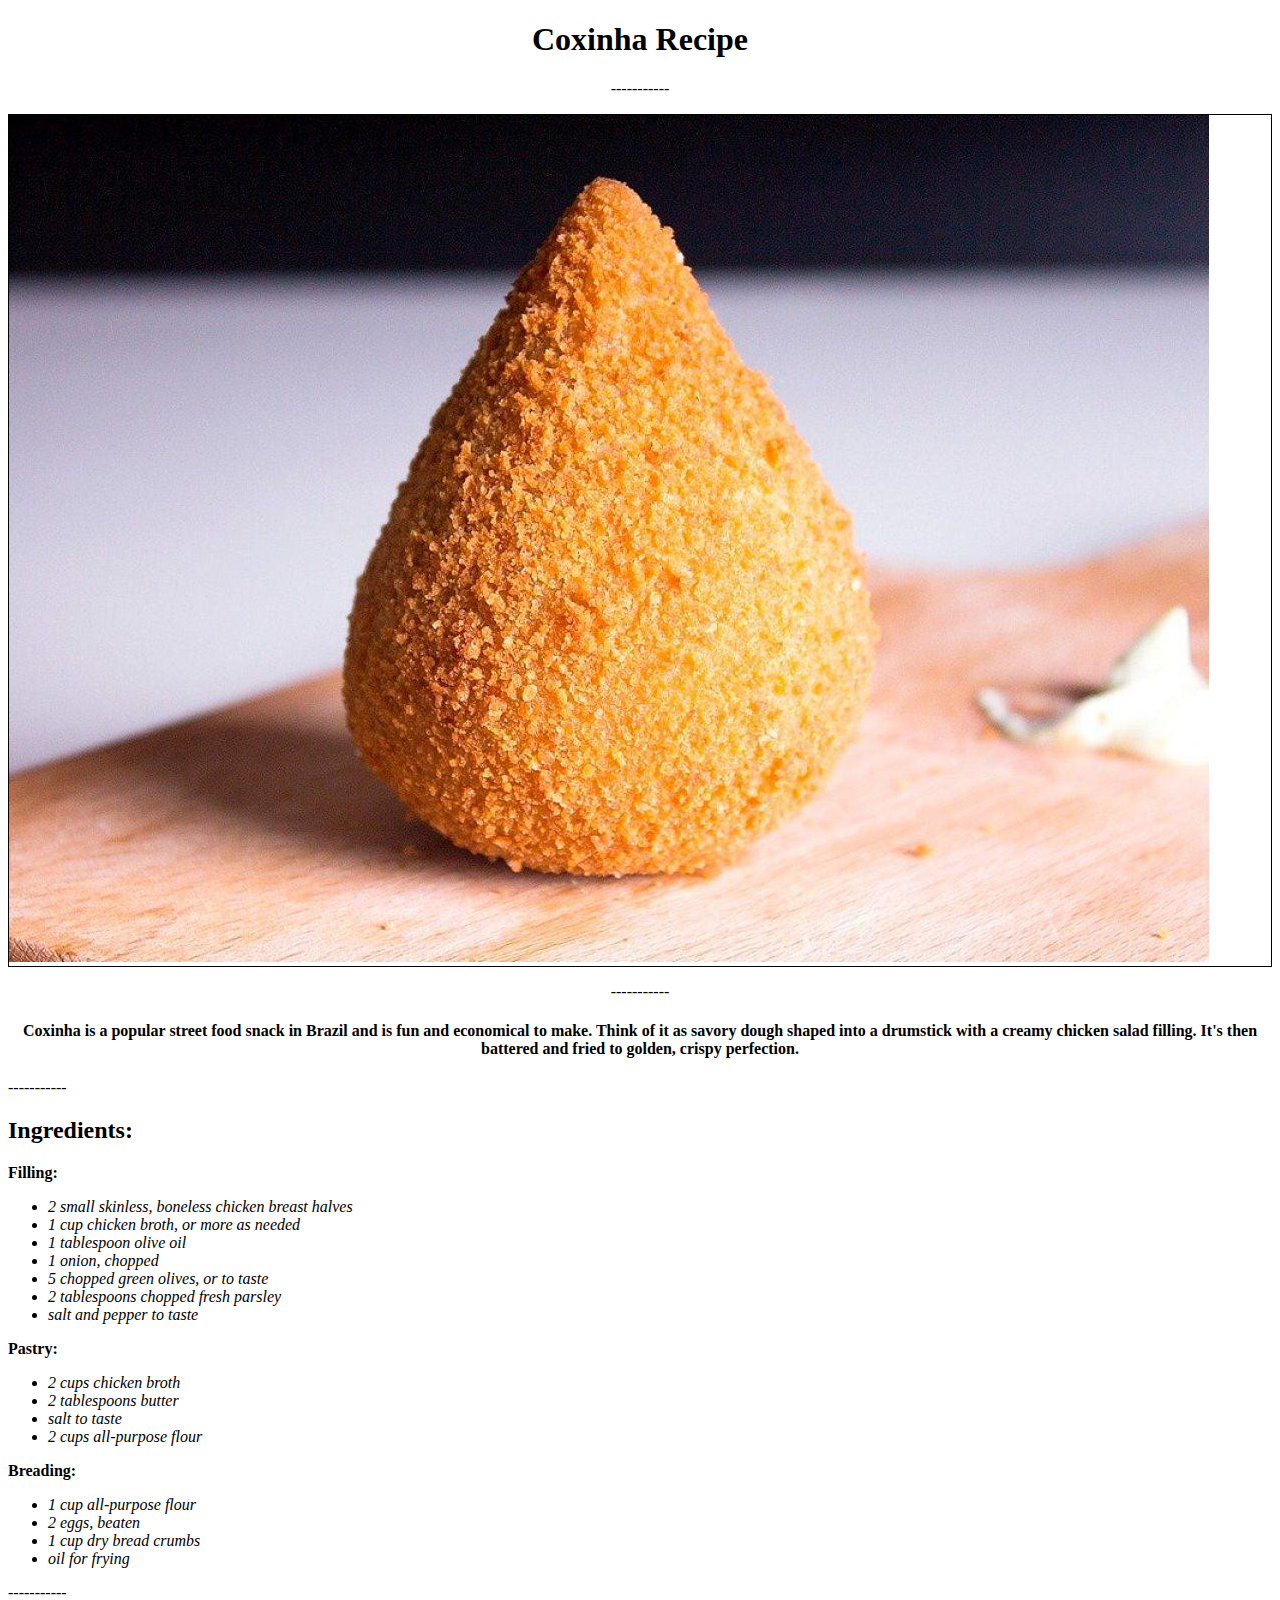
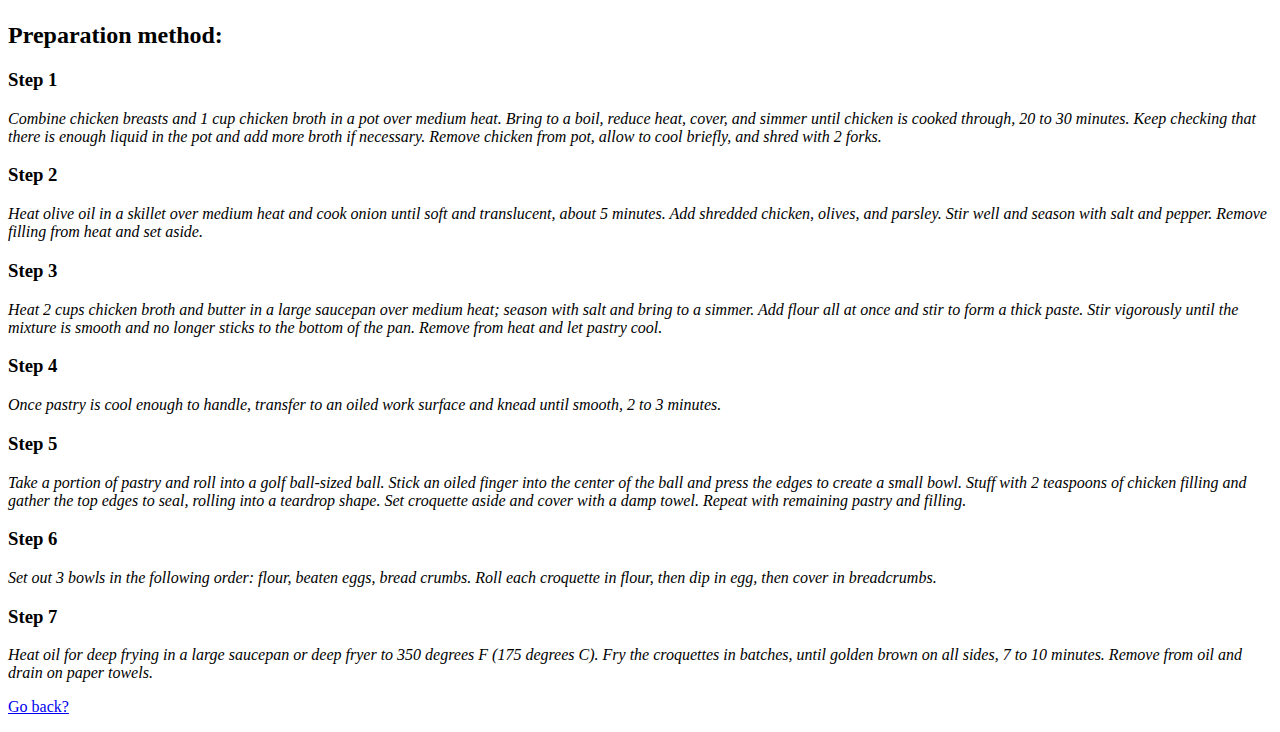
==== pg/coxinha-recipe.html @ 1fdfdc07 "Update coxinha-recipe.html" ====
<!DOCTYPE html>
<html lang="en">


<head>

    <meta charset="UTF-8">
    <title>Coxinha Recipe</title>

</head>


<body>

    <div style="text-align:center;">

        <h1>Coxinha Recipe</h1>

        <p>-----------</p>

    </div>
    
    <div style="border: 1px solid black;">

        <img class="center" src="../img/coxinha.jpeg" alt="Delicious Coxinha">

    </div>

    <div style="text-align: center;">
        <p>-----------</p>
        <h4>Coxinha is a popular street food snack in Brazil and is fun and economical to make. Think of it as savory dough shaped into a drumstick with a creamy chicken salad filling. It's then battered and fried to golden, crispy perfection.</h4>

    </div>

        <p>-----------</p>

        <h2>Ingredients:</h2>

        <p><strong>Filling:</strong></p>
        <ul>
            <li><em>2 small skinless, boneless chicken breast halves</em></li>
            <li><em>1 cup chicken broth, or more as needed</em></li>
            <li><em>1 tablespoon olive oil</em></li>
            <li><em>1 onion, chopped</em></li>
            <li><em>5 chopped green olives, or to taste</em></li>
            <li><em>2 tablespoons chopped fresh parsley</em></li>
            <li><em>salt and pepper to taste</em></li>
        </ul>

        <p><strong>Pastry:</strong></p>
        <ul>
            <li><em>2 cups chicken broth</em></li>
            <li><em>2 tablespoons butter</em></li>
            <li><em>salt to taste</em></li>
            <li><em>2 cups all-purpose flour</em></li>
        </ul>

        <p><strong>Breading:</strong></p>
        <ul>
            <li><em>1 cup all-purpose flour</em></li>
            <li><em>2 eggs, beaten</em></li>
            <li><em>1 cup dry bread crumbs</em></li>
            <li><em>oil for frying</em></li>
        </ul>

        <p>-----------</p>

        <h2>Preparation method:</h2>
        
        <h3>Step 1</h3>
        <p><em>Combine chicken breasts and 1 cup chicken broth in a pot over medium heat. Bring to a boil, reduce heat, cover, and simmer until chicken is cooked through, 20 to 30 minutes. Keep checking that there is enough liquid in the pot and add more broth if necessary. Remove chicken from pot, allow to cool briefly, and shred with 2 forks.</em></p>
        
        <h3>Step 2</h3>
        <p><em>Heat olive oil in a skillet over medium heat and cook onion until soft and translucent, about 5 minutes. Add shredded chicken, olives, and parsley. Stir well and season with salt and pepper. Remove filling from heat and set aside.</em></p>
        
        <h3>Step 3</h3>
        <em><p>Heat 2 cups chicken broth and butter in a large saucepan over medium heat; season with salt and bring to a simmer. Add flour all at once and stir to form a thick paste. Stir vigorously until the mixture is smooth and no longer sticks to the bottom of the pan. Remove from heat and let pastry cool.
        </em></p>
        
        <h3>Step 4</h3>
        <p><em>Once pastry is cool enough to handle, transfer to an oiled work surface and knead until smooth, 2 to 3 minutes.</em></p>
        
        <h3>Step 5</h3>
        <p><em>Take a portion of pastry and roll into a golf ball-sized ball. Stick an oiled finger into the center of the ball and press the edges to create a small bowl. Stuff with 2 teaspoons of chicken filling and gather the top edges to seal, rolling into a teardrop shape. Set croquette aside and cover with a damp towel. Repeat with remaining pastry and filling.</em></p>
        
        <h3>Step 6</h3>
        <p><em>Set out 3 bowls in the following order: flour, beaten eggs, bread crumbs. Roll each croquette in flour, then dip in egg, then cover in breadcrumbs.</em></p>
        
        <h3>Step 7</h3>
        <p><em>Heat oil for deep frying in a large saucepan or deep fryer to 350 degrees F (175 degrees C). Fry the croquettes in batches, until golden brown on all sides, 7 to 10 minutes. Remove from oil and drain on paper towels.</em></p>
    </p>

    <p><a href="../index.html">Go back?</p>
</body>
</html>
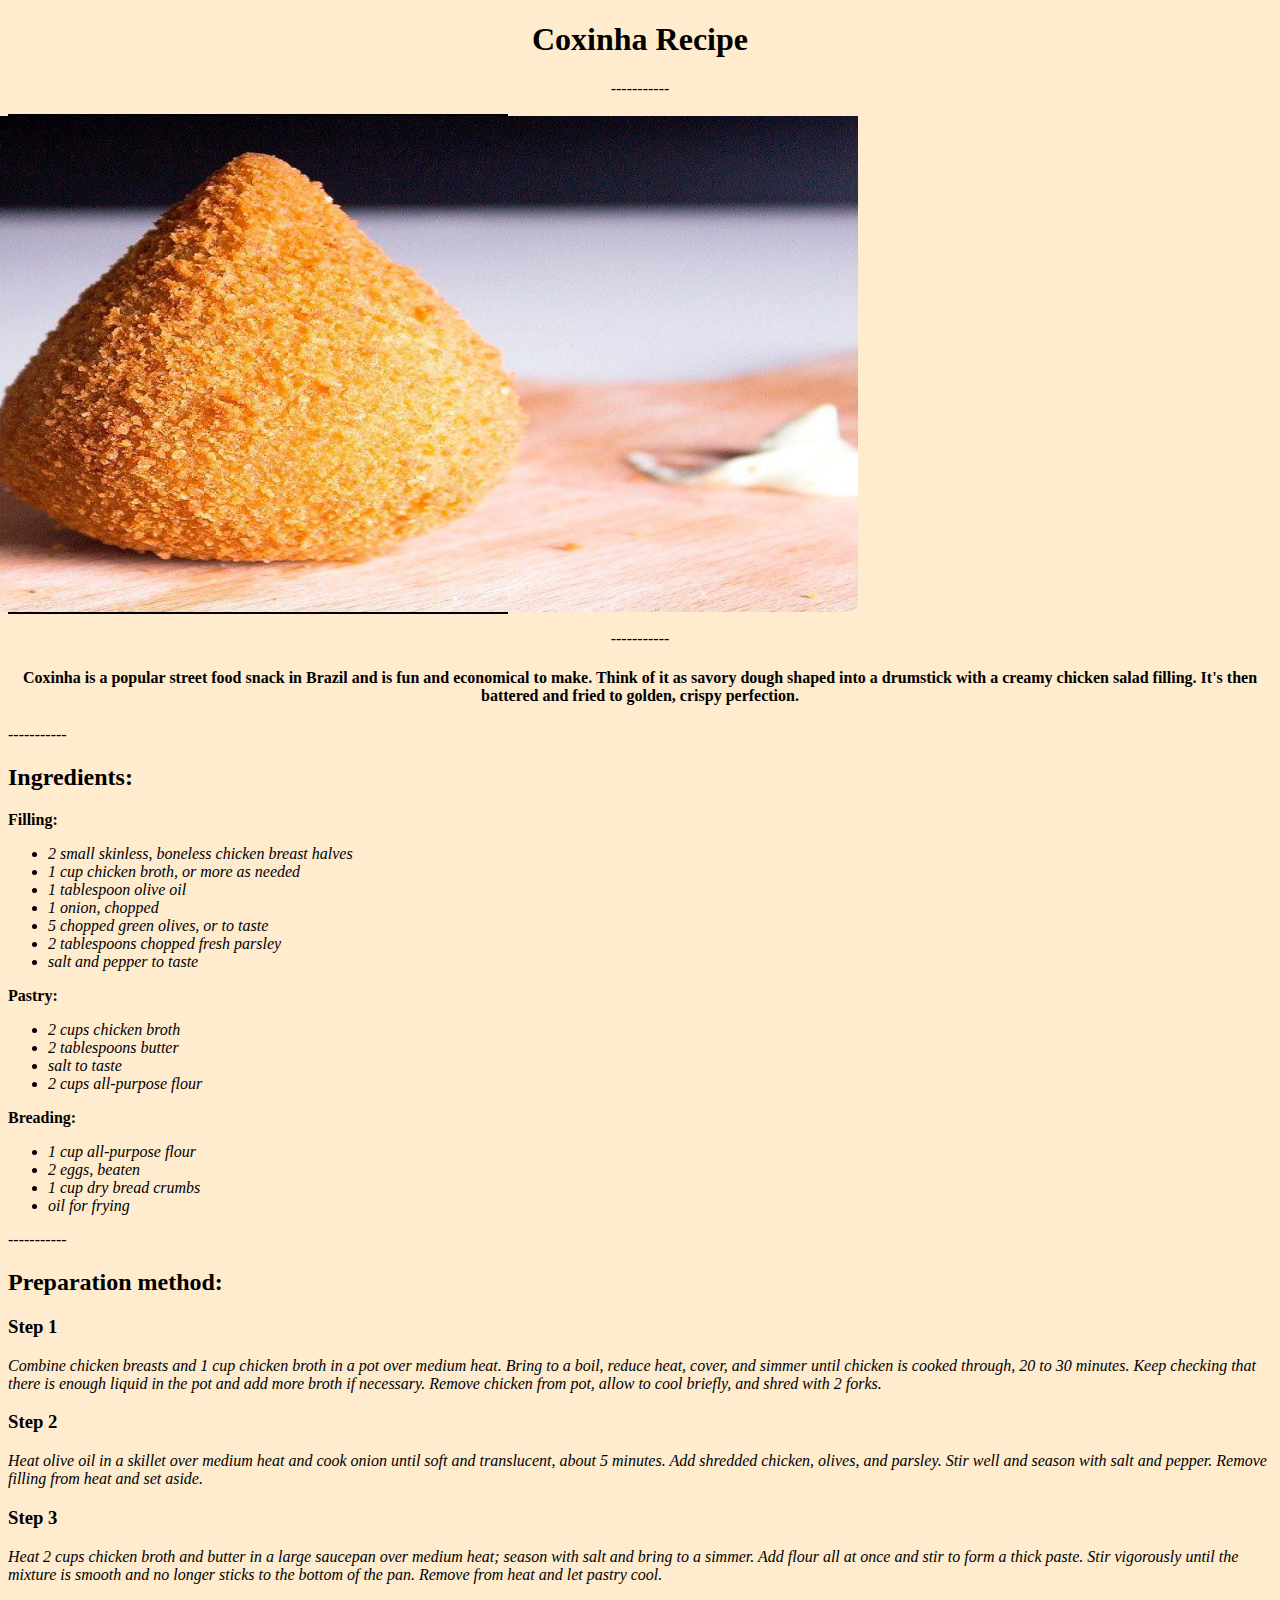
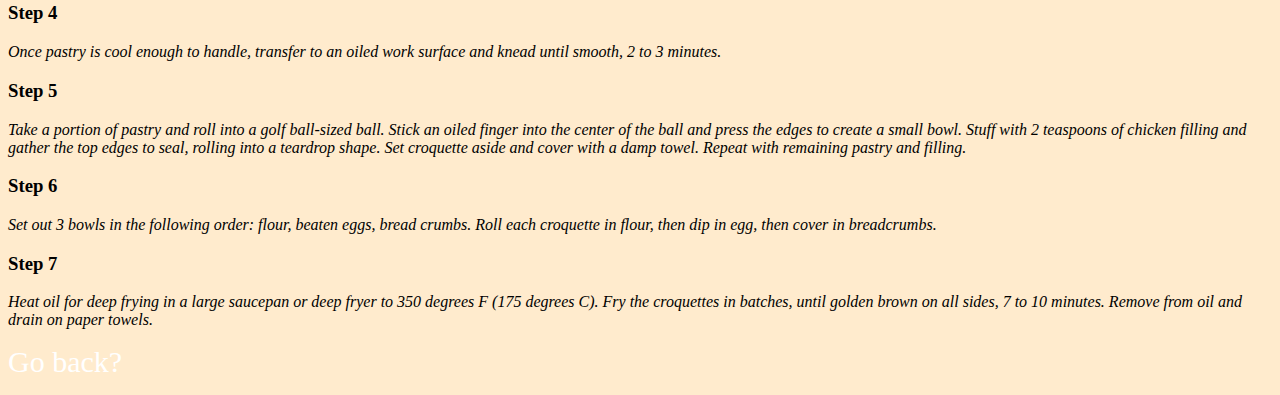
==== commit 6a716f2c: "Add style changes" ====
--- a/pg/coxinha-recipe.html
+++ b/pg/coxinha-recipe.html
@@ -6,7 +6,7 @@
 
     <meta charset="UTF-8">
     <title>Coxinha Recipe</title>
-
+    <link rel="stylesheet" href="../style.css">
 </head>
 
 
@@ -20,9 +20,9 @@
 
     </div>
     
-    <div style="border: 1px solid black;">
+    <div class="food-display">
 
-        <img class="center" src="../img/coxinha.jpeg" alt="Delicious Coxinha">
+        <img src="../img/coxinha.jpeg" alt="Delicious Coxinha">
 
     </div>
 
--- a/style.css
+++ b/style.css
@@ -0,0 +1,63 @@
+* {
+    box-sizing: border-box;
+}
+
+body {
+    background-color:blanchedalmond ;
+}
+
+.center {
+    display: flex;
+    justify-content: center;
+    flex-direction: column;
+    align-items: center;
+}
+
+.options {
+    display: flex;
+    justify-content: center;
+}
+
+.positionbox {
+    display: flex;
+    justify-content: center;
+    align-items: center;
+    flex-direction: column;
+    gap: 30px;
+    padding: 40px;
+    border-radius: 10px;
+    max-width: min-content;
+    background-color: rgb(255, 236, 219);
+}
+
+.optionstyle {
+    display: flex;
+    background-color: orange;
+    border: 1px solid rgb(255, 238, 81);
+    flex: 1;
+    border-radius: 10px;
+    padding: 4px 6px;
+}
+
+.greentext {
+    color: green;
+    text-align: center;
+    font-size: 40px;
+    margin-bottom: 20px;
+}
+
+.food-display {
+    display: flex;
+    justify-content: center;
+    border: 2px solid black;
+    max-width: 500px;
+    max-height: 500px;
+    flex: 1 1 auto;
+}
+
+a {
+    font-size: 30px;
+    font-weight: 900px;
+    text-decoration: none;
+    color: white;
+}
